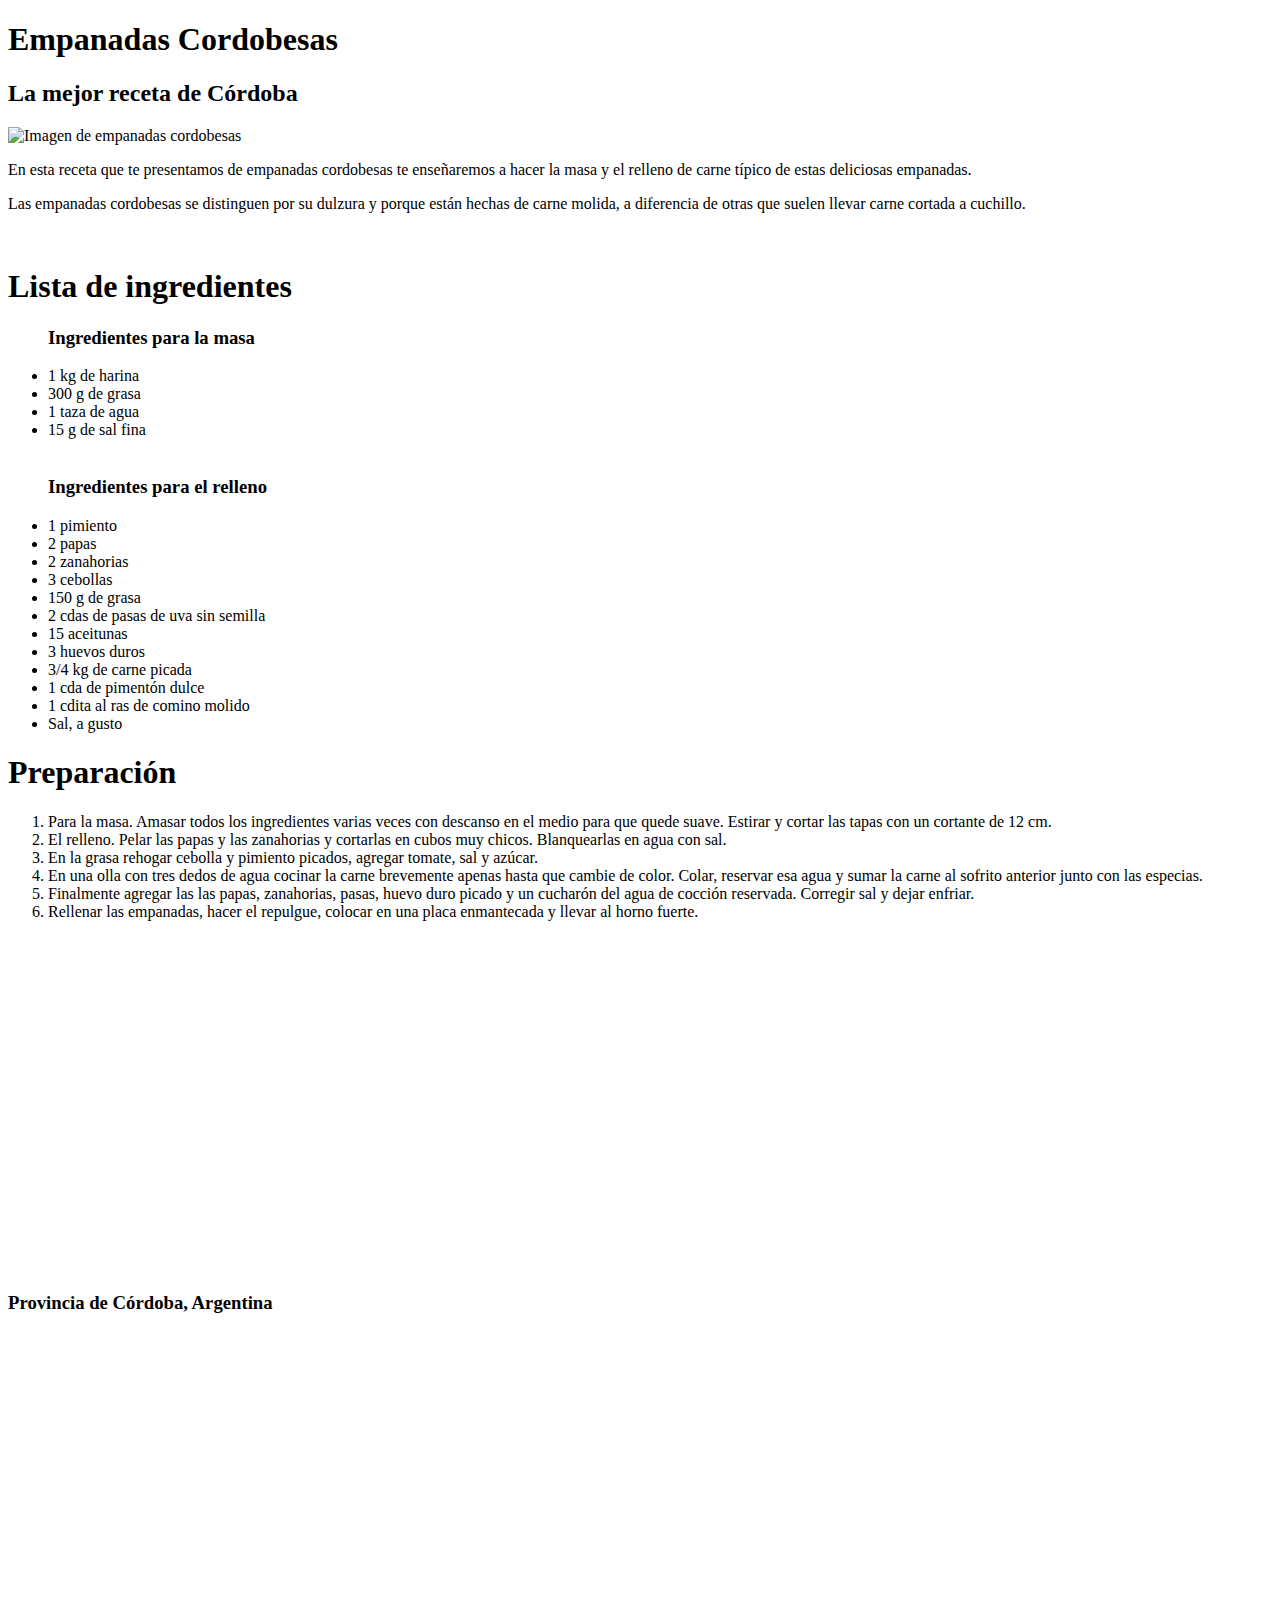
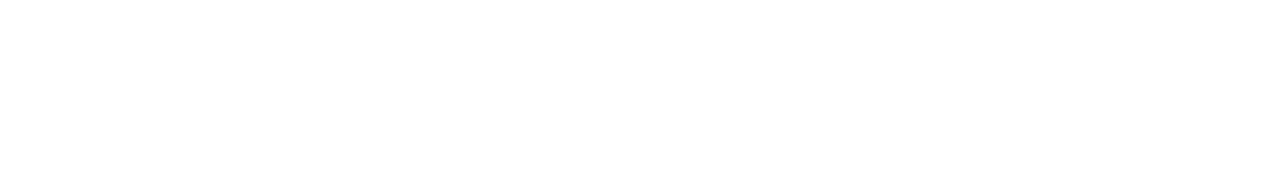
==== index.html @ 8f2c5ad6 "Add files via upload" ====
<!DOCTYPE html>
<html lang="en" dir="ltr">
  <head>
    <meta charset="utf-8">
    <title>Receta de empanadas cordobesas</title>
    <link rel="stylesheet" href="./css/estilo.css">
  </head>
  <body>
    <h1 class="tituloprincipal">Empanadas Cordobesas</h1>
    <h2>La mejor receta de Córdoba</h2>
    <div class="imagenprincipal"> <img src="imagenes/empanadas.jpg" alt="Imagen de empanadas cordobesas">
    <br>
    <p>En esta receta que te presentamos de empanadas cordobesas te enseñaremos a hacer la masa y el relleno de carne típico de estas deliciosas empanadas.</p>
    <p>Las empanadas cordobesas se distinguen por su dulzura y porque están hechas de carne molida, a diferencia de otras que suelen llevar carne cortada a cuchillo.</p>
    <br>

    <h1 >Lista de ingredientes</h1>

    <ul><h3>Ingredientes para la masa</h3>
    <li>1 kg de harina</li>
    <li>300 g de grasa</li>
    <li>1 taza de agua</li>
    <li>15 g de sal fina</li>
    <br>
    <h3>Ingredientes para el relleno</h3>
    <li>1 pimiento</li>
    <li>2 papas</li>
    <li>2 zanahorias</li>
    <li>3 cebollas</li>
    <li>150 g de grasa</li>
    <li>2 cdas de pasas de uva sin semilla</li>
    <li>15 aceitunas</li>
    <li>3 huevos duros</li>
    <li>3/4 kg de carne picada</li>
    <li>1 cda de pimentón dulce</li>
    <li>1 cdita al ras de comino molido</li>
    <li>Sal, a gusto</li>
    </ul>

    <h1 >Preparación</h1>

    <ol>
      <li>Para la masa. Amasar todos los ingredientes varias veces con descanso en el medio para que quede suave. Estirar y cortar las tapas con un cortante de 12 cm.</li>
      <li>El relleno. Pelar las papas y las zanahorias y cortarlas en cubos muy chicos. Blanquearlas en agua con sal.</li>
      <li>En la grasa rehogar cebolla y pimiento picados, agregar tomate, sal y azúcar.</li>
      <li>En una olla con tres dedos de agua cocinar la carne brevemente apenas hasta que cambie de color. Colar, reservar esa agua y sumar la carne al sofrito anterior junto con las especias.</li>
      <li>Finalmente agregar las las papas, zanahorias, pasas, huevo duro picado y un cucharón del agua de cocción reservada. Corregir sal y dejar enfriar.</li>
      <li>Rellenar las empanadas, hacer el repulgue, colocar en una placa enmantecada y llevar al horno fuerte.</li>
    </ol>
    <br>

    <iframe width="560" height="315" src="https://www.youtube.com/embed/mDhbVmQPmDA" title="YouTube video player" frameborder="0" allow="accelerometer; autoplay; clipboard-write; encrypted-media; gyroscope; picture-in-picture" allowfullscreen></iframe>
    <br><h3>Provincia de Córdoba, Argentina</h3>
    <iframe src="https://www.google.com/maps/embed?pb=!1m18!1m12!1m3!1d108977.23050065644!2d-64.26438364404252!3d-31.399287636085212!2m3!1f0!2f0!3f0!3m2!1i1024!2i768!4f13.1!3m3!1m2!1s0x9432985f478f5b69%3A0xb0a24f9a5366b092!2zQ8OzcmRvYmE!5e0!3m2!1ses!2sar!4v1650320032680!5m2!1ses!2sar" width="600" height="450" style="border:0;" allowfullscreen="" loading="lazy" referrerpolicy="no-referrer-when-downgrade"></iframe>







      </body>
</html>
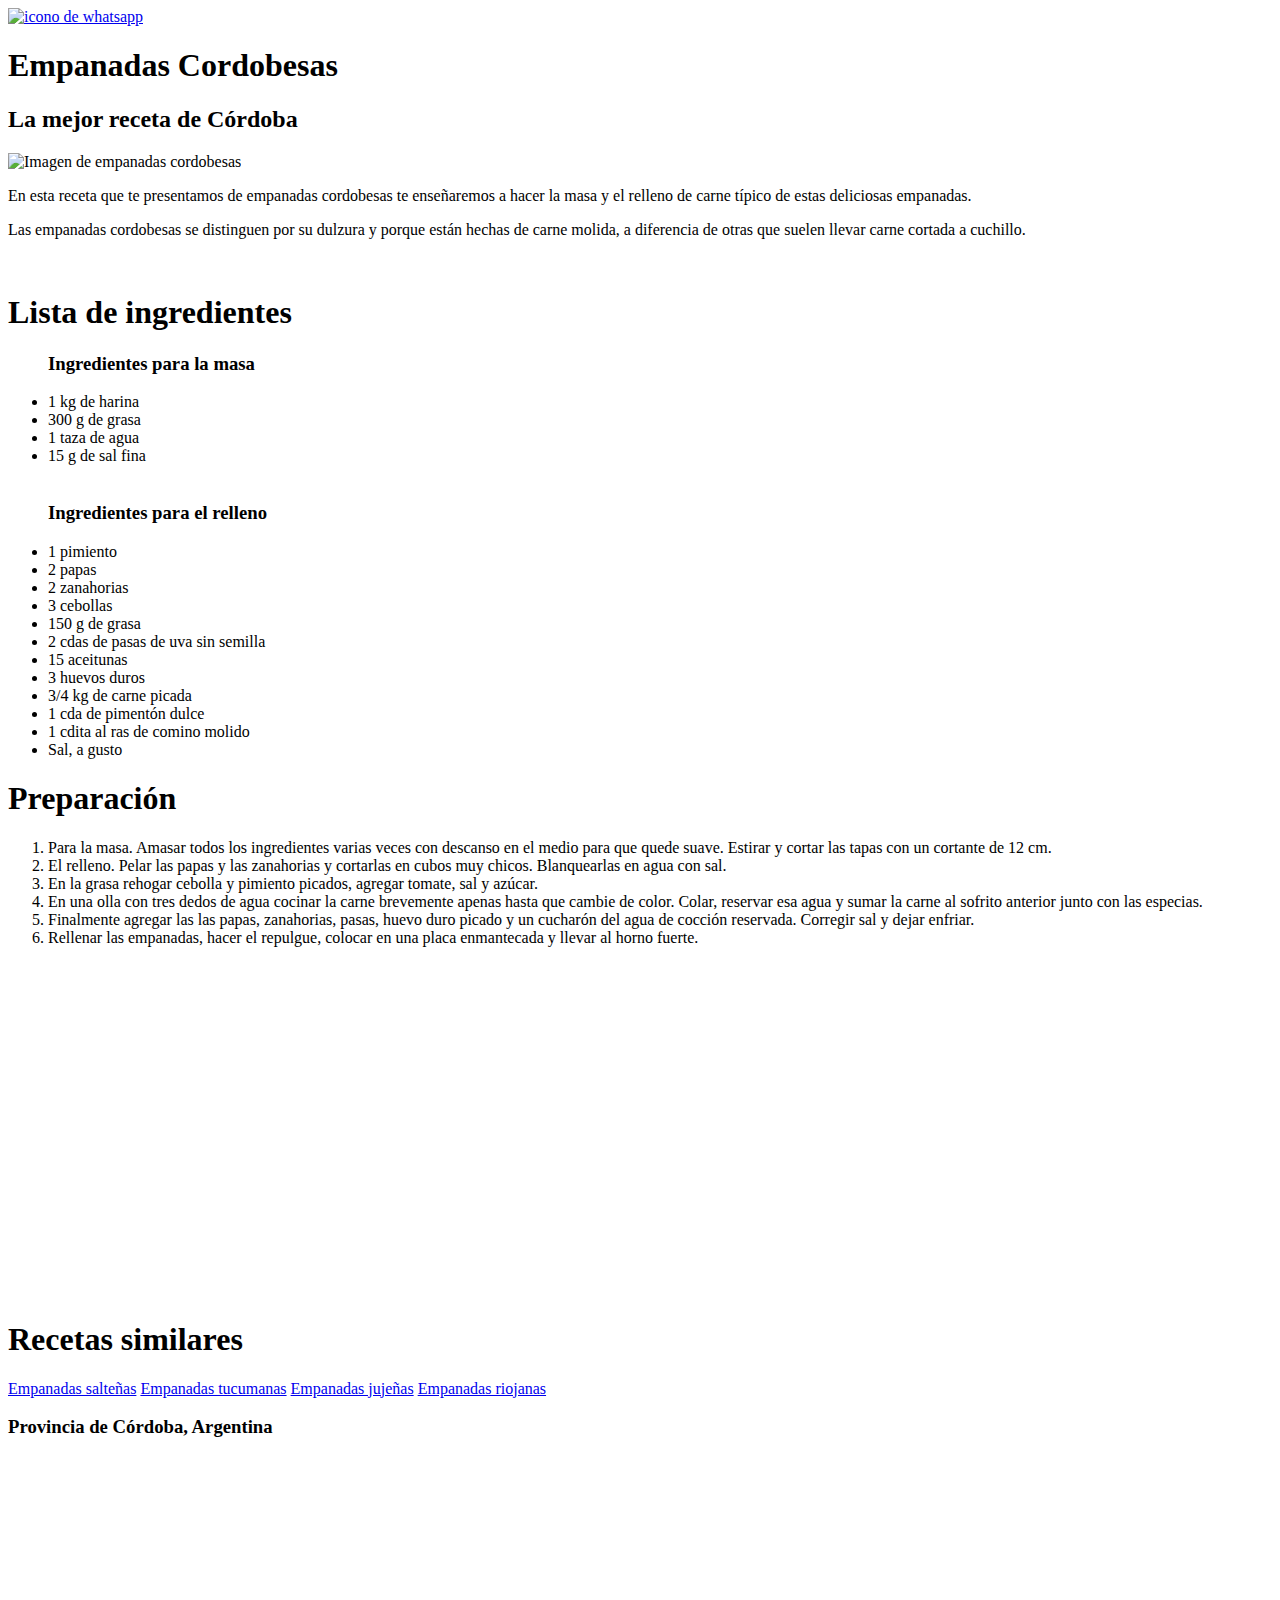
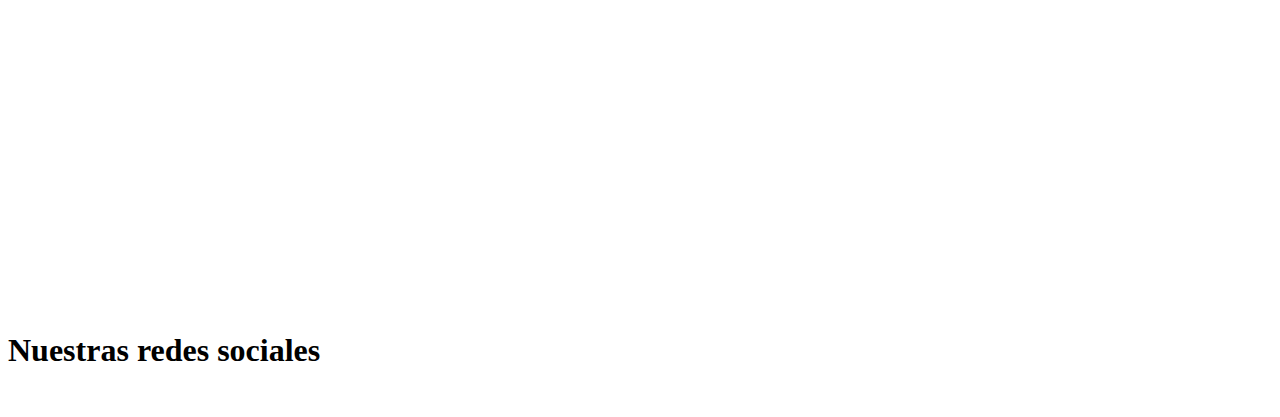
==== commit 25e9305b: "Add files via upload" ====
--- a/index.html
+++ b/index.html
@@ -6,15 +6,26 @@
     <link rel="stylesheet" href="./css/estilo.css">
   </head>
   <body>
+
+<a href="https://www.whatsapp.com/?lang=es" target="_blank"> <img class="iconowsp"src="./icono/iconowsp.png" alt="icono de whatsapp"></a>
+<header>
     <h1 class="tituloprincipal">Empanadas Cordobesas</h1>
     <h2>La mejor receta de Córdoba</h2>
+    </header>
+
+<nav>
+
+</nav>
+
+<section>
     <div class="imagenprincipal"> <img src="imagenes/empanadas.jpg" alt="Imagen de empanadas cordobesas">
     <br>
     <p>En esta receta que te presentamos de empanadas cordobesas te enseñaremos a hacer la masa y el relleno de carne típico de estas deliciosas empanadas.</p>
     <p>Las empanadas cordobesas se distinguen por su dulzura y porque están hechas de carne molida, a diferencia de otras que suelen llevar carne cortada a cuchillo.</p>
     <br>
+    </div>
 
-    <h1 >Lista de ingredientes</h1>
+    <h1>Lista de ingredientes</h1>
 
     <ul><h3>Ingredientes para la masa</h3>
     <li>1 kg de harina</li>
@@ -49,13 +60,26 @@
     </ol>
     <br>
 
+
     <iframe width="560" height="315" src="https://www.youtube.com/embed/mDhbVmQPmDA" title="YouTube video player" frameborder="0" allow="accelerometer; autoplay; clipboard-write; encrypted-media; gyroscope; picture-in-picture" allowfullscreen></iframe>
+
+</section>
+<aside class="">
+  <h1 class="Recetassimilares">Recetas similares</h1>
+<a href="https://elgourmet.com/receta/empanadas-saltenas" target="_blank"> Empanadas salteñas</a>
+<a href="https://www.recetasderechupete.com/empanadas-tucumanas/18051/" target="_blank"> Empanadas tucumanas</a>
+<a href="https://www.elfondodelacazuela.com.ar/como-cocinar/empanadas-jujenas" target="_blank"> Empanadas jujeñas</a>
+<a href="https://www.recetasgratis.net/receta-de-originales-empanadas-riojanas-50375.html" target="_blank"> Empanadas riojanas</a>
     <br><h3>Provincia de Córdoba, Argentina</h3>
     <iframe src="https://www.google.com/maps/embed?pb=!1m18!1m12!1m3!1d108977.23050065644!2d-64.26438364404252!3d-31.399287636085212!2m3!1f0!2f0!3f0!3m2!1i1024!2i768!4f13.1!3m3!1m2!1s0x9432985f478f5b69%3A0xb0a24f9a5366b092!2zQ8OzcmRvYmE!5e0!3m2!1ses!2sar!4v1650320032680!5m2!1ses!2sar" width="600" height="450" style="border:0;" allowfullscreen="" loading="lazy" referrerpolicy="no-referrer-when-downgrade"></iframe>
+</aside>
 
 
-
-
+<footer>
+  <h1 class="redes">Nuestras redes sociales</h1>
+  <a href="https://www.instagram.com/" target="_blank"><img class="iconoig" src="./icono/iconoig.png" alt=""></a>
+  <a href="https://www.facebook.com/" target="_blank"> <img class="iconofb" src="./icono/iconofb.png" alt=""></a>
+</footer>
 
 
 
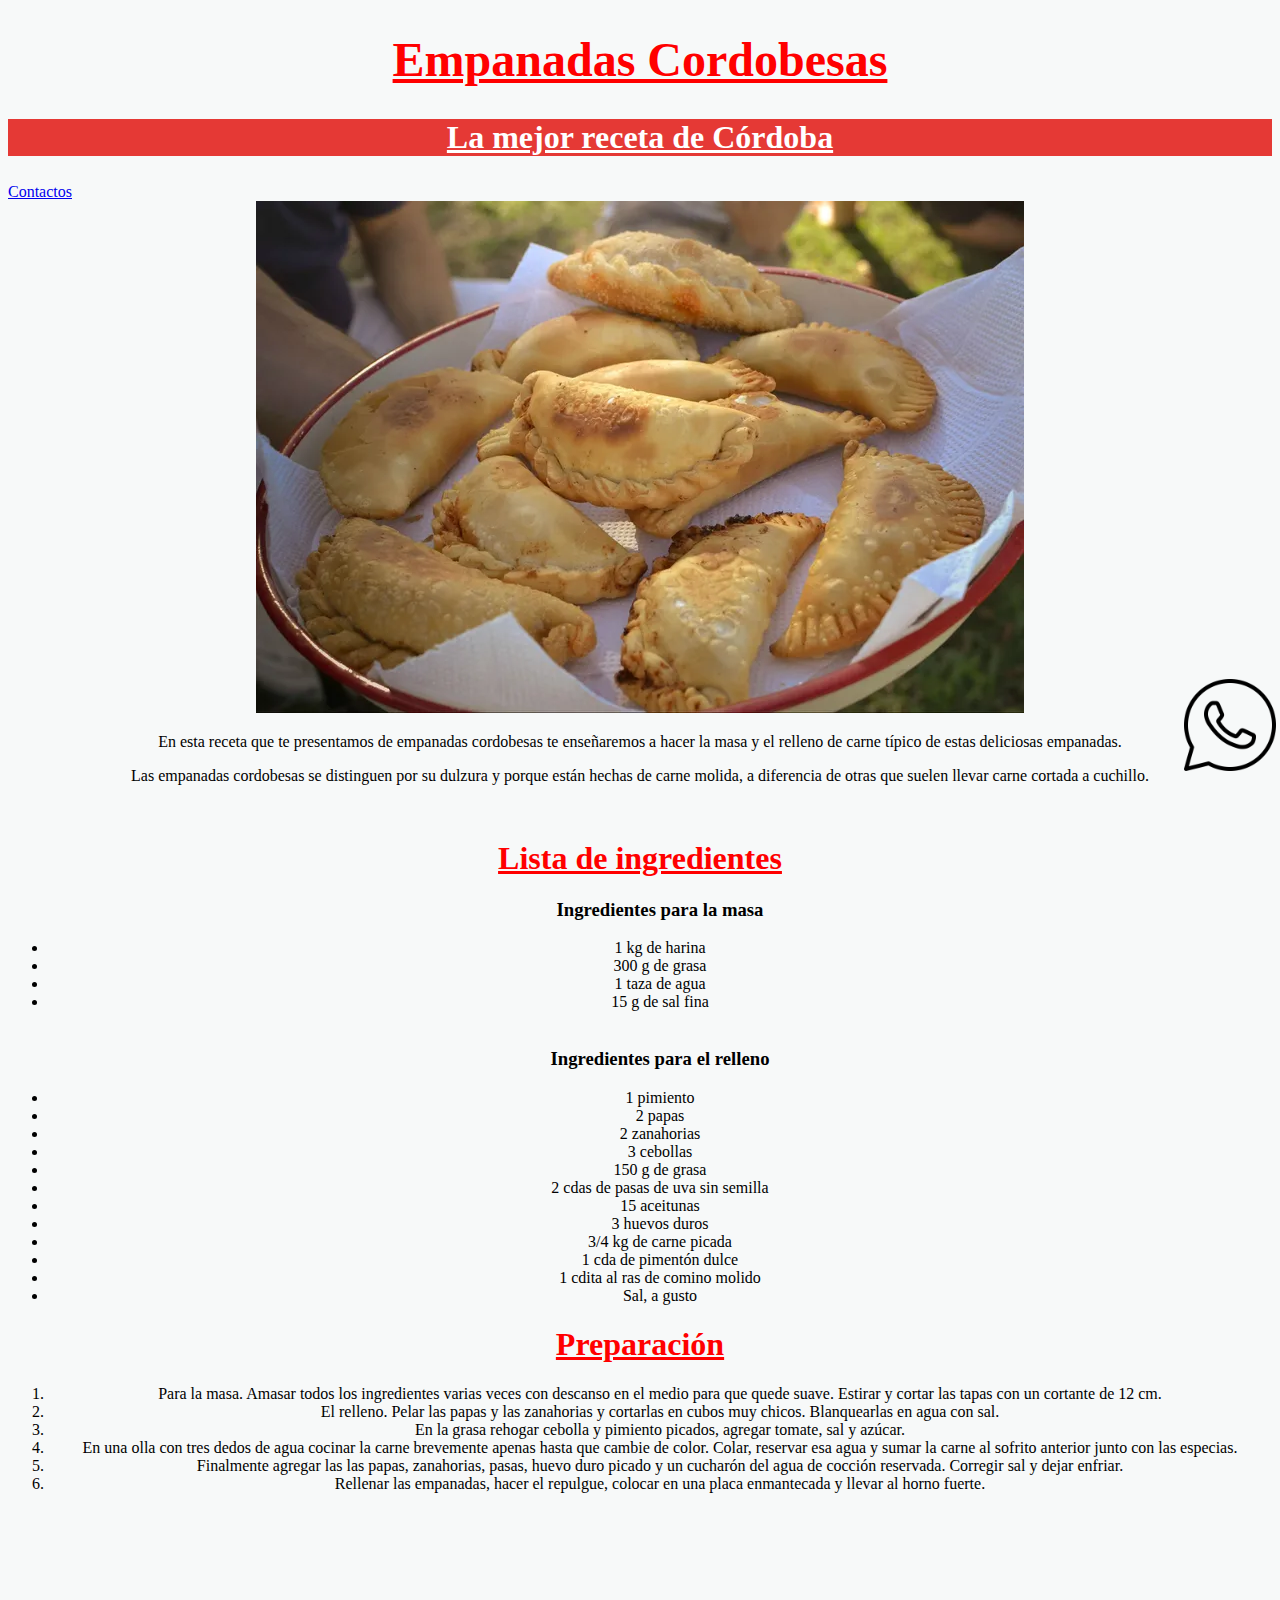
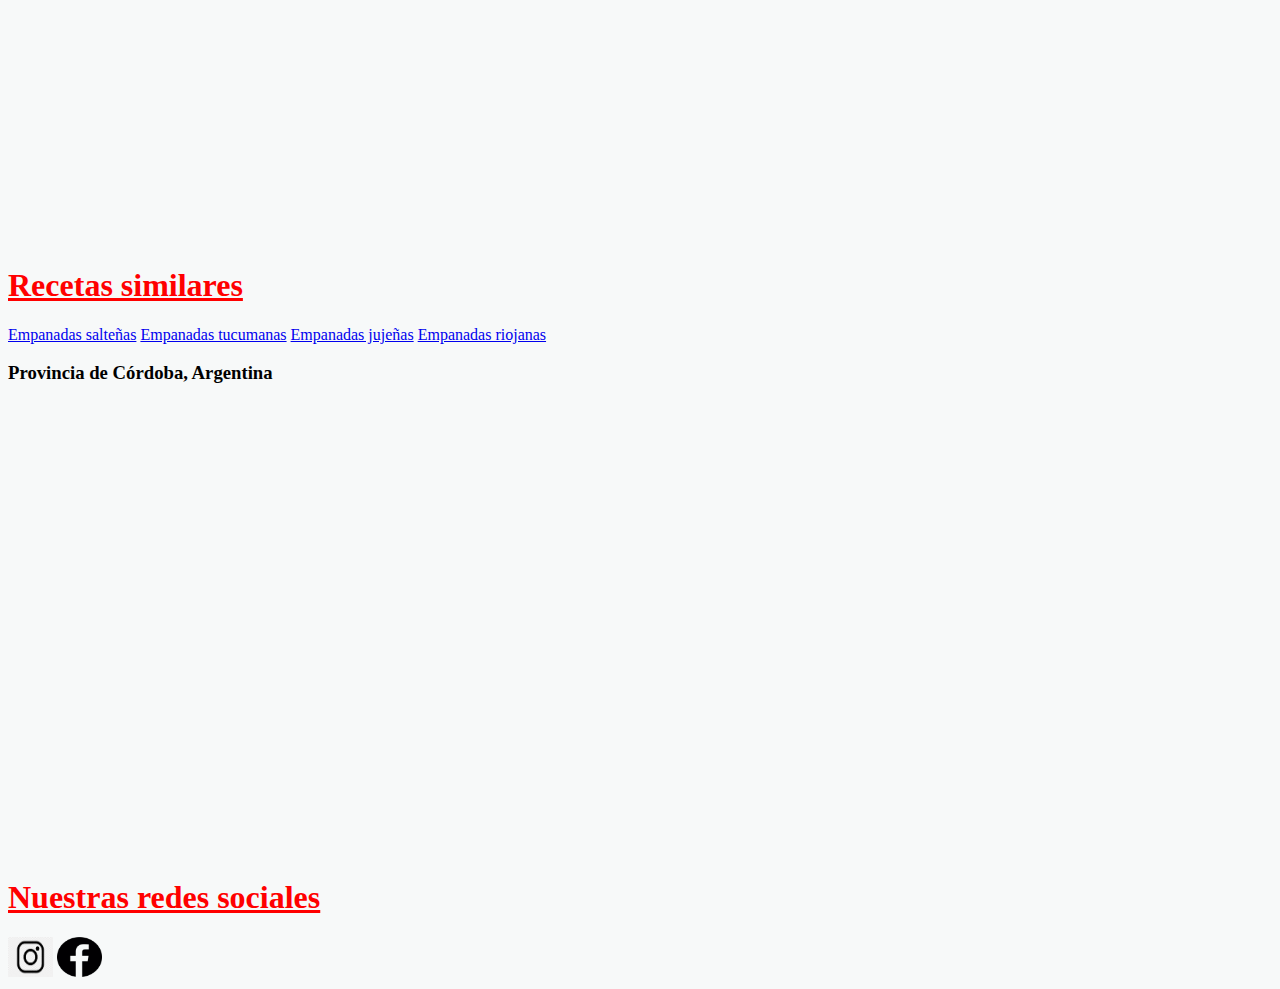
==== commit 60f2e73c: "Add files via upload" ====
--- a/index.html
+++ b/index.html
@@ -14,7 +14,7 @@
     </header>
 
 <nav>
-
+<a class="contactos"href="./contactos.html" target="_blank">Contactos</a>
 </nav>
 
 <section>
@@ -25,7 +25,7 @@
     <br>
     </div>
 
-    <h1>Lista de ingredientes</h1>
+    <h1 class="listas">Lista de ingredientes</h1>
 
     <ul><h3>Ingredientes para la masa</h3>
     <li>1 kg de harina</li>
@@ -48,7 +48,7 @@
     <li>Sal, a gusto</li>
     </ul>
 
-    <h1 >Preparación</h1>
+    <h1 class="listas" >Preparación</h1>
 
     <ol>
       <li>Para la masa. Amasar todos los ingredientes varias veces con descanso en el medio para que quede suave. Estirar y cortar las tapas con un cortante de 12 cm.</li>
@@ -66,10 +66,10 @@
 </section>
 <aside class="">
   <h1 class="Recetassimilares">Recetas similares</h1>
-<a href="https://elgourmet.com/receta/empanadas-saltenas" target="_blank"> Empanadas salteñas</a>
-<a href="https://www.recetasderechupete.com/empanadas-tucumanas/18051/" target="_blank"> Empanadas tucumanas</a>
-<a href="https://www.elfondodelacazuela.com.ar/como-cocinar/empanadas-jujenas" target="_blank"> Empanadas jujeñas</a>
-<a href="https://www.recetasgratis.net/receta-de-originales-empanadas-riojanas-50375.html" target="_blank"> Empanadas riojanas</a>
+<a class="empanadassimilares"href="https://elgourmet.com/receta/empanadas-saltenas" target="_blank"> Empanadas salteñas</a>
+<a class="empanadassimilares" href="https://www.recetasderechupete.com/empanadas-tucumanas/18051/" target="_blank"> Empanadas tucumanas</a>
+<a class="empanadassimilares"href="https://www.elfondodelacazuela.com.ar/como-cocinar/empanadas-jujenas" target="_blank"> Empanadas jujeñas</a>
+<a class="empanadassimilares"href="https://www.recetasgratis.net/receta-de-originales-empanadas-riojanas-50375.html" target="_blank"> Empanadas riojanas</a>
     <br><h3>Provincia de Córdoba, Argentina</h3>
     <iframe src="https://www.google.com/maps/embed?pb=!1m18!1m12!1m3!1d108977.23050065644!2d-64.26438364404252!3d-31.399287636085212!2m3!1f0!2f0!3f0!3m2!1i1024!2i768!4f13.1!3m3!1m2!1s0x9432985f478f5b69%3A0xb0a24f9a5366b092!2zQ8OzcmRvYmE!5e0!3m2!1ses!2sar!4v1650320032680!5m2!1ses!2sar" width="600" height="450" style="border:0;" allowfullscreen="" loading="lazy" referrerpolicy="no-referrer-when-downgrade"></iframe>
 </aside>
--- a/css/estilo.css
+++ b/css/estilo.css
@@ -0,0 +1,19 @@
+body {background-color: #F7F9F9;}
+.tituloprincipal {font-size: xxx-large;color: red;text-align:center;text-decoration:underline;font-family:serif;}
+h2 {background-color: #E53935; color: white;font-size: xx-large;text-decoration: underline;text-align:center;}
+p {text-align: center;}
+h1{text-align: center; color: red; text-decoration: underline;}
+ul{text-align: center;}
+ol{text-align: center;}
+.imagenprincipal {text-align: center;}
+p {font-family: cursive;}
+.Recetassimilares {text-align: left;}
+
+.iconowsp {position: fixed;
+  top: 75%;
+  right: 0%;
+  width: 100px;}
+
+.redes {text-align: left;}
+.iconoig {width: 45px; height: 40px;}
+.iconofb{width: 45px; height: 40px;}
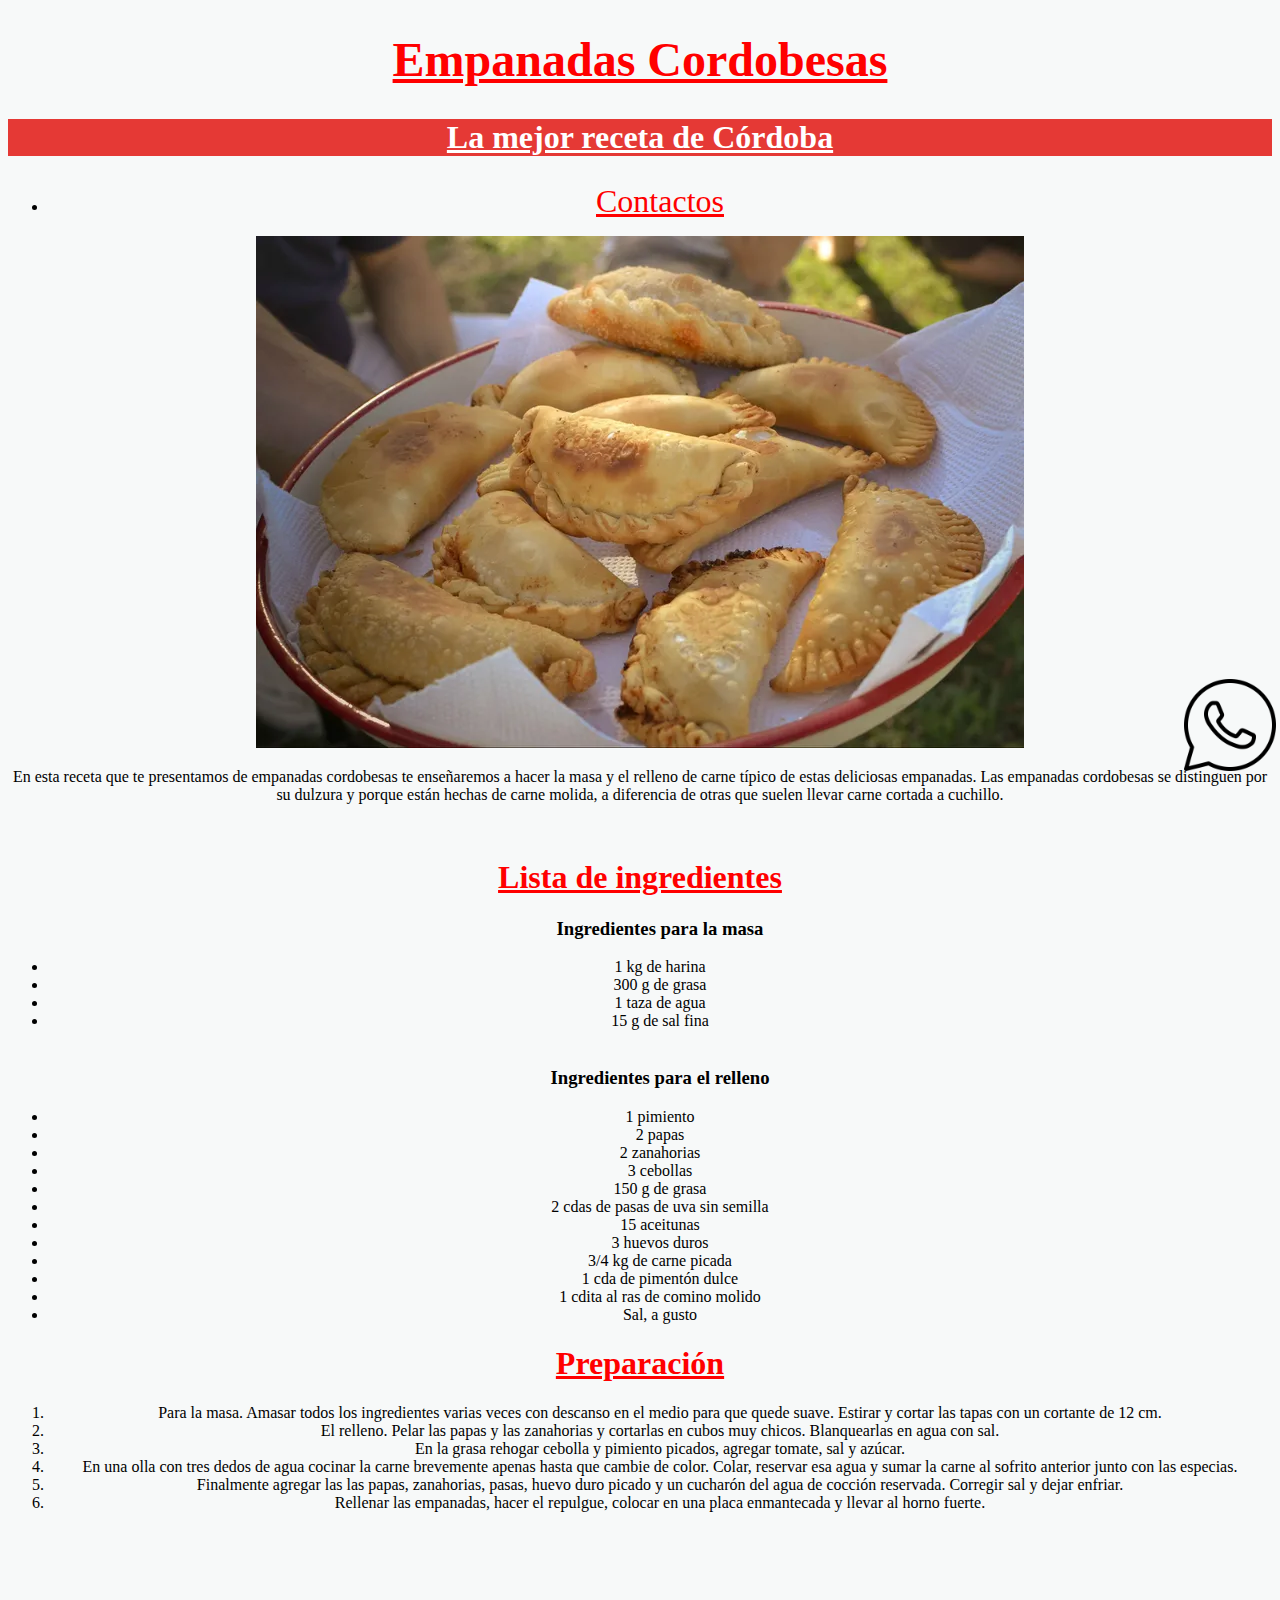
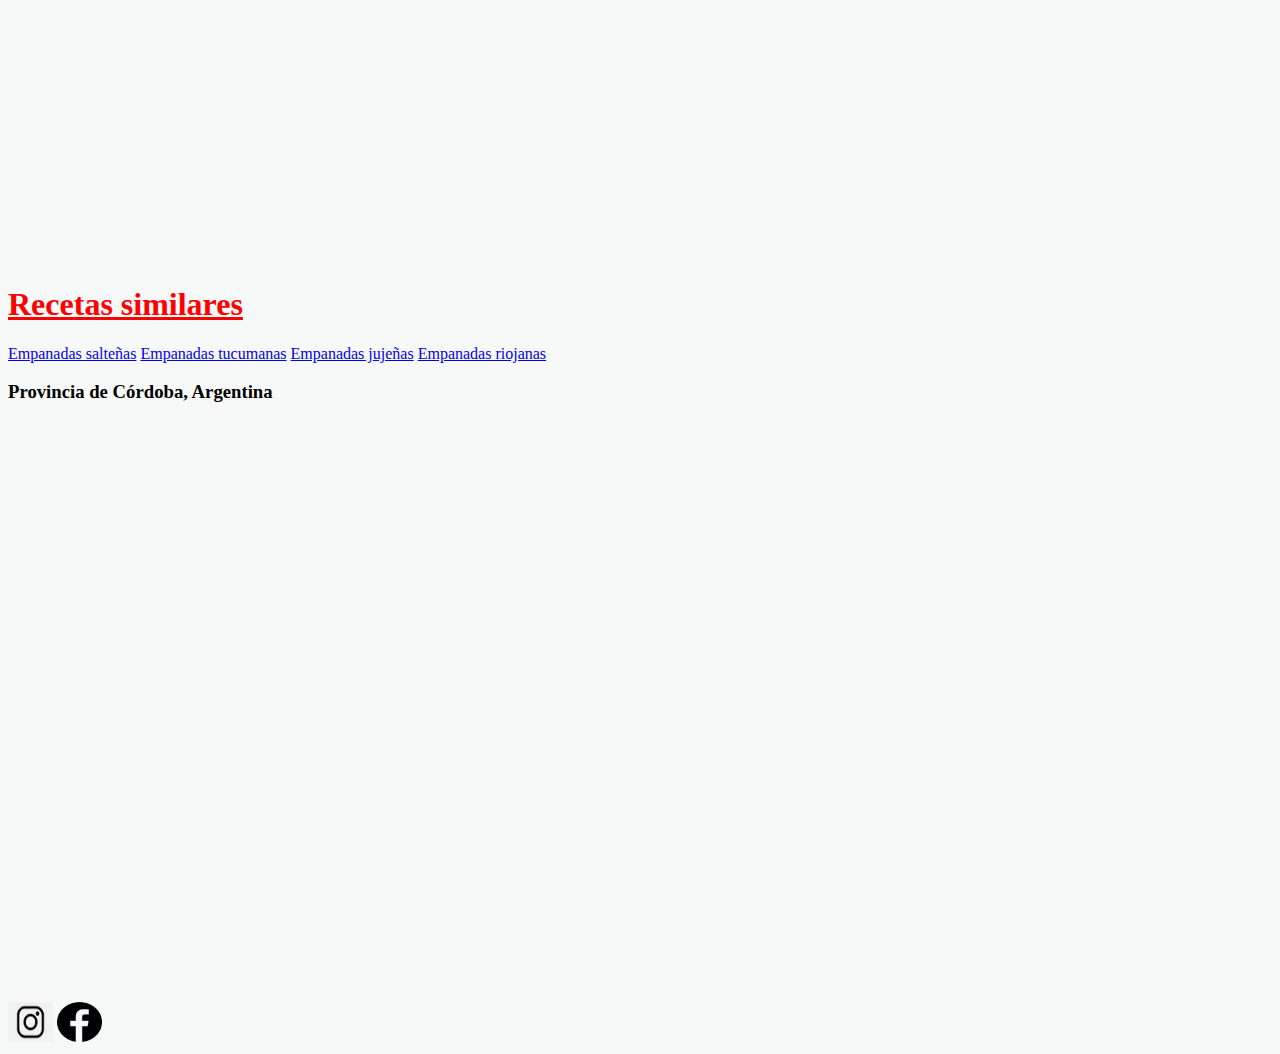
==== commit 4e970931: "Add files via upload" ====
--- a/index.html
+++ b/index.html
@@ -4,6 +4,7 @@
     <meta charset="utf-8">
     <title>Receta de empanadas cordobesas</title>
     <link rel="stylesheet" href="./css/estilo.css">
+    <meta name="viewport" content="width=device-width, initial-scale=1.0">
   </head>
   <body>
 
@@ -14,16 +15,25 @@
     </header>
 
 <nav>
-<a class="contactos"href="./contactos.html" target="_blank">Contactos</a>
+  <ul>
+    <li><a class="contactos"href="./contactos.html" target="_blank">Contactos</a></li>
+
+  </ul>
 </nav>
 
 <section>
     <div class="imagenprincipal"> <img src="imagenes/empanadas.jpg" alt="Imagen de empanadas cordobesas">
+      </div>
+
+    <p>En esta receta que te presentamos de empanadas cordobesas te enseñaremos a hacer la masa y el relleno de carne típico de estas deliciosas empanadas.
+    Las empanadas cordobesas se distinguen por su dulzura y porque están hechas de carne molida, a diferencia de otras que suelen llevar carne cortada a cuchillo.</p>
+    </section>
+
+
+    <aside class="">
+
     <br>
-    <p>En esta receta que te presentamos de empanadas cordobesas te enseñaremos a hacer la masa y el relleno de carne típico de estas deliciosas empanadas.</p>
-    <p>Las empanadas cordobesas se distinguen por su dulzura y porque están hechas de carne molida, a diferencia de otras que suelen llevar carne cortada a cuchillo.</p>
-    <br>
-    </div>
+
 
     <h1 class="listas">Lista de ingredientes</h1>
 
@@ -63,22 +73,26 @@
 
     <iframe width="560" height="315" src="https://www.youtube.com/embed/mDhbVmQPmDA" title="YouTube video player" frameborder="0" allow="accelerometer; autoplay; clipboard-write; encrypted-media; gyroscope; picture-in-picture" allowfullscreen></iframe>
 
-</section>
-<aside class="">
+
+
   <h1 class="Recetassimilares">Recetas similares</h1>
 <a class="empanadassimilares"href="https://elgourmet.com/receta/empanadas-saltenas" target="_blank"> Empanadas salteñas</a>
 <a class="empanadassimilares" href="https://www.recetasderechupete.com/empanadas-tucumanas/18051/" target="_blank"> Empanadas tucumanas</a>
 <a class="empanadassimilares"href="https://www.elfondodelacazuela.com.ar/como-cocinar/empanadas-jujenas" target="_blank"> Empanadas jujeñas</a>
 <a class="empanadassimilares"href="https://www.recetasgratis.net/receta-de-originales-empanadas-riojanas-50375.html" target="_blank"> Empanadas riojanas</a>
-    <br><h3>Provincia de Córdoba, Argentina</h3>
+    <br><h3 class="Provinciadecordoba"> Provincia de Córdoba, Argentina</h3>
     <iframe src="https://www.google.com/maps/embed?pb=!1m18!1m12!1m3!1d108977.23050065644!2d-64.26438364404252!3d-31.399287636085212!2m3!1f0!2f0!3f0!3m2!1i1024!2i768!4f13.1!3m3!1m2!1s0x9432985f478f5b69%3A0xb0a24f9a5366b092!2zQ8OzcmRvYmE!5e0!3m2!1ses!2sar!4v1650320032680!5m2!1ses!2sar" width="600" height="450" style="border:0;" allowfullscreen="" loading="lazy" referrerpolicy="no-referrer-when-downgrade"></iframe>
 </aside>
 
+<br>
+<br>
+<br>
+<br><br><br><br>
+<footer>
 
-<footer>
-  <h1 class="redes">Nuestras redes sociales</h1>
   <a href="https://www.instagram.com/" target="_blank"><img class="iconoig" src="./icono/iconoig.png" alt=""></a>
   <a href="https://www.facebook.com/" target="_blank"> <img class="iconofb" src="./icono/iconofb.png" alt=""></a>
+  <a href="https://www.youtube.com/" target="_blank"> <img class="iconoyt" src="./icono/iconoyt.png" alt=""></a>
 </footer>
 
 
--- a/css/estilo.css
+++ b/css/estilo.css
@@ -3,11 +3,23 @@
 h2 {background-color: #E53935; color: white;font-size: xx-large;text-decoration: underline;text-align:center;}
 p {text-align: center;}
 h1{text-align: center; color: red; text-decoration: underline;}
+.listas:hover{font-size: 30px;}
 ul{text-align: center;}
 ol{text-align: center;}
 .imagenprincipal {text-align: center;}
 p {font-family: cursive;}
+
 .Recetassimilares {text-align: left;}
+.empanadassimilares:hover{color: red;}
+
+.imagenprincipal:hover{border: 5px solid black;}
+
+.contactos {color: red;
+text-decoration: underline;
+font-size: xx-large;}
+.contactos:hover{font-size: 35px}
+
+
 
 .iconowsp {position: fixed;
   top: 75%;
